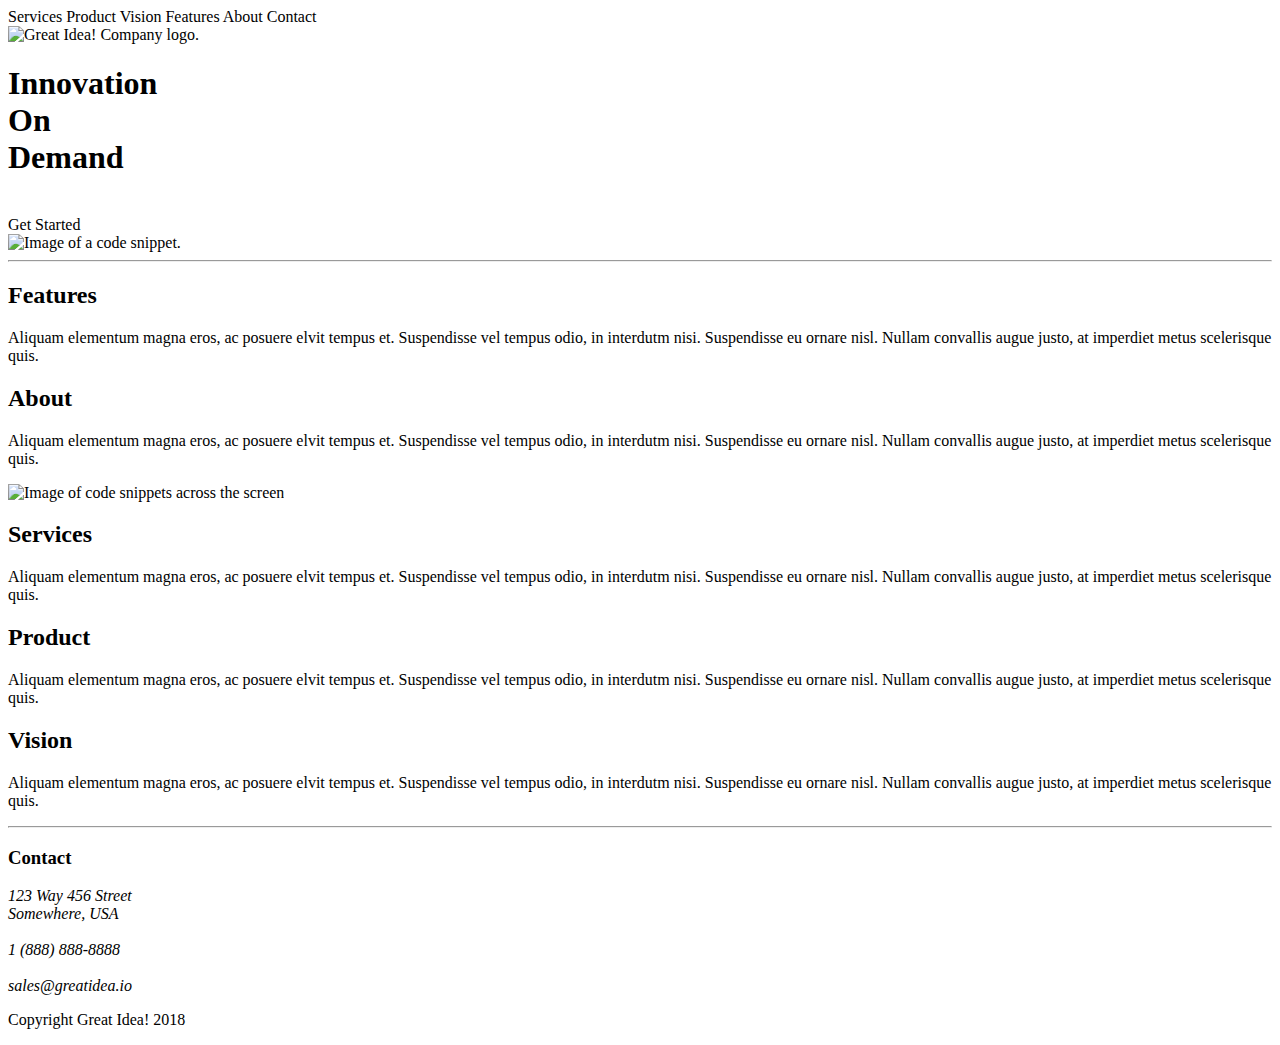
==== great-idea/index.html @ 619346fd "Added Tags for Nav and Header" ====
<!doctype html>

<html lang="en">

<head>
  <meta charset="utf-8">

  <title>Great Idea!</title>

  <link href="https://fonts.googleapis.com/css?family=Bangers|Titillium+Web" rel="stylesheet">
  <link rel="stylesheet" href="css/index.css">

  <!--[if lt IE 9]>
    <script src="https://cdnjs.cloudflare.com/ajax/libs/html5shiv/3.7.3/html5shiv.js"></script>
  <![endif]-->
</head>

<body>
  <div id="navbar">
    <header>
    <nav>
      <a>Services</a>
      <a>Product</a>
      <a>Vision</a>
      <a>Features</a>
      <a>About</a>
      <a>Contact</a>
    </nav>
    <img class="logo" src="img/logo.png" alt="Great Idea! Company logo.">
  </div>
  </header>

  <div class="main">
    <div class="left-side">
      <h1>
        Innovation<br>
        On<br>
        Demand
      </h1>
      <br>
      <a>Get Started</a>
    </div>
    <div class="right-side">
      <img src="img/header-img.png" alt="Image of a code snippet.">
    </div>
  </div>
  <hr>
  <div class="contents-container">
    <div class="above-image">
      <section class="features">
        <h2>Features</h2>
        <p>
          Aliquam elementum magna eros, ac posuere elvit tempus et. Suspendisse vel tempus odio, in interdutm nisi.
          Suspendisse eu ornare nisl. Nullam convallis augue justo, at imperdiet metus scelerisque quis.
        </p>
      </section>

      <section class="about">
        <h2>About</h2>
        <p>Aliquam elementum magna eros, ac posuere elvit tempus et. Suspendisse vel tempus odio, in interdutm nisi.
          Suspendisse eu ornare nisl. Nullam convallis augue justo, at imperdiet metus scelerisque quis.
        </p>
      </section>
    </div>
    <img class="middle-img" src="img/mid-page-accent.jpg" alt="Image of code snippets across the screen">
    <div class="below-image">
      <section class="services">
        <h2>Services</h2>
        <p>Aliquam elementum magna eros, ac posuere elvit tempus et. Suspendisse vel tempus odio, in interdutm nisi.
        Suspendisse eu ornare nisl. Nullam convallis augue justo, at imperdiet metus scelerisque quis.</p>
      </section>

      <section class="product">
        <h2>Product</h2>
        <p>Aliquam elementum magna eros, ac posuere elvit tempus et. Suspendisse vel tempus odio, in interdutm nisi.
        Suspendisse eu ornare nisl. Nullam convallis augue justo, at imperdiet metus scelerisque quis.</p>
      </section>

      <section class="vision">
        <h2>Vision</h2>
        <p>Aliquam elementum magna eros, ac posuere elvit tempus et. Suspendisse vel tempus odio, in interdutm nisi.
        Suspendisse eu ornare nisl. Nullam convallis augue justo, at imperdiet metus scelerisque quis.</p>
      </section>
    </div>
  </div>
  <hr>
  <footer>
    <h3>Contact</h3>

    <address>
      123 Way 456 Street<br>
      Somewhere, USA<br><br>
      1 (888) 888-8888<br><br>
      sales@greatidea.io
    </address>
    <p class="copyright">
      Copyright Great Idea! 2018
    </p>
  </footer>

</body>

</html>
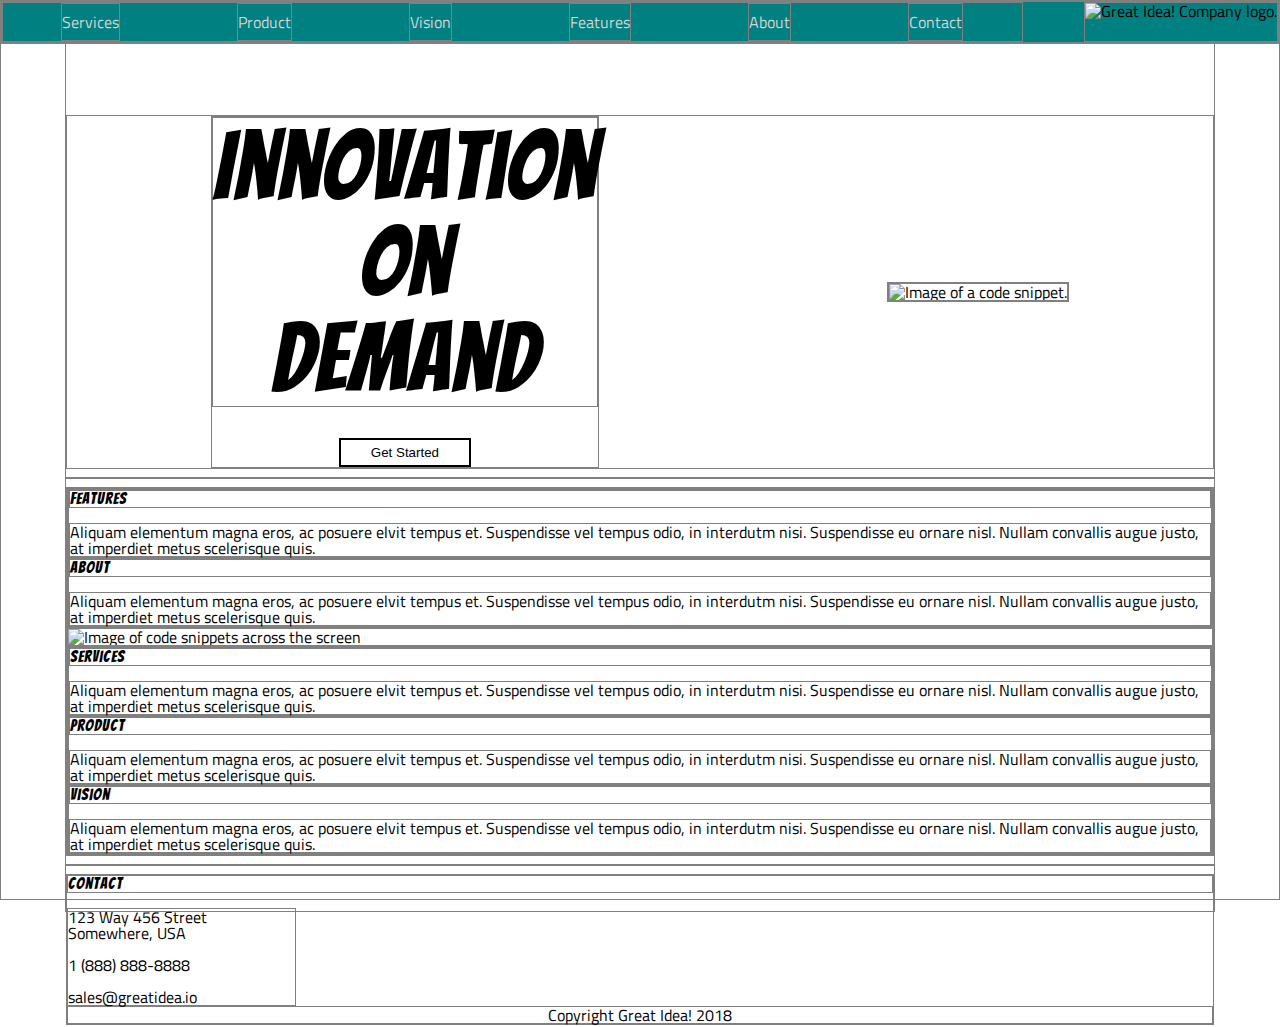
==== commit cd2fce18: "began to add flexbox properties" ====
--- a/great-idea/index.html
+++ b/great-idea/index.html
@@ -27,8 +27,9 @@
       <a>Contact</a>
     </nav>
     <img class="logo" src="img/logo.png" alt="Great Idea! Company logo.">
-  </div>
+  
   </header>
+</div>
 
   <div class="main">
     <div class="left-side">
@@ -38,7 +39,7 @@
         Demand
       </h1>
       <br>
-      <a>Get Started</a>
+      <button id="get-started">Get Started</button>
     </div>
     <div class="right-side">
       <img src="img/header-img.png" alt="Image of a code snippet.">
--- a/great-idea/css/index.css
+++ b/great-idea/css/index.css
@@ -0,0 +1,161 @@
+/* http://meyerweb.com/eric/tools/css/reset/ 
+   v2.0 | 20110126
+   License: none (public domain)
+*/
+
+html, body, div, span, applet, object, iframe,
+h1, h2, h3, h4, h5, h6, p, blockquote, pre,
+a, abbr, acronym, address, big, cite, code,
+del, dfn, em, img, ins, kbd, q, s, samp,
+small, strike, strong, sub, sup, tt, var,
+b, u, i, center,
+dl, dt, dd, ol, ul, li,
+fieldset, form, label, legend,
+table, caption, tbody, tfoot, thead, tr, th, td,
+article, aside, canvas, details, embed, 
+figure, figcaption, footer, header, hgroup, 
+menu, nav, output, ruby, section, summary,
+time, mark, audio, video {
+	margin: 0;
+	padding: 0;
+	font-size: 100%;
+	font: inherit;
+	vertical-align: baseline;
+  	max-width:100%; 
+  	border:1px solid grey;
+}
+/* HTML5 display-role reset for older browsers */
+article, aside, details, figcaption, figure, 
+footer, header, hgroup, menu, nav, section {
+	display: block;
+}
+body {
+	line-height: 1;
+}
+ol, ul {
+	list-style: none;
+}
+blockquote, q {
+	quotes: none;
+}
+blockquote:before, blockquote:after,
+q:before, q:after {
+	content: '';
+	content: none;
+}
+table {
+	border-collapse: collapse;
+	border-spacing: 0;
+}
+
+/* Set every element's box-sizing to border-box */
+* {
+    box-sizing: border-box;
+}
+
+html, body {
+    height: 100%;
+    font-family: 'Titillium Web', sans-serif;
+}
+
+h1, h2, h3, h4, h5 {
+    font-family: 'Bangers', cursive;
+    letter-spacing: 1px;
+	margin-bottom: 15px;
+	
+}
+
+/* Your code starts here! */
+body {
+	margin: 1% 5%;
+}
+/* Header */
+
+header {
+	display: flex;
+	justify-content: space-between;
+}
+
+/* nav */
+#navbar {
+	width: 100%;
+	background-color: teal;
+	position: fixed;
+	left: 0;
+	top: 0;
+}
+
+nav {
+	width: 80%;
+	height: 40px;
+	text-align: center;
+	max-height: 100%;
+	display: flex;
+	justify-content: space-around;
+}
+
+nav a{
+	height: 100%;
+	padding:  10px 0;
+	vertical-align: middle;
+	color: lightgrey;
+}
+
+/* Main */
+.main {
+	width: 100%;
+	margin-top: 100px;
+	display: flex;
+	justify-content: space-around;
+	align-items: center;
+
+}
+#get-started{
+	background-color: inherit;
+	border: 2px solid black;
+	padding: 5px 30px;
+}
+
+.left-side {
+	text-align: center;
+}
+
+h1 {
+	font-size: 6em;
+}
+div.left-side a {
+	margin-bottom: 30px;
+	border: 2px solid black;
+}
+
+/* Contents */
+.contents-container{
+	display: flex;
+	flex-wrap: wrap;
+}
+
+.above-image section{
+}
+.below-image section{
+}
+.middle-img {
+	width: 100%;
+}
+
+hr {
+	color: grey;
+	border: 1px solid grey;
+}
+
+/* footer */
+footer{
+	width: 100%;
+}
+address {
+	width: 20%;
+}
+
+.copyright {
+	text-align: center;
+	width: 100%;
+}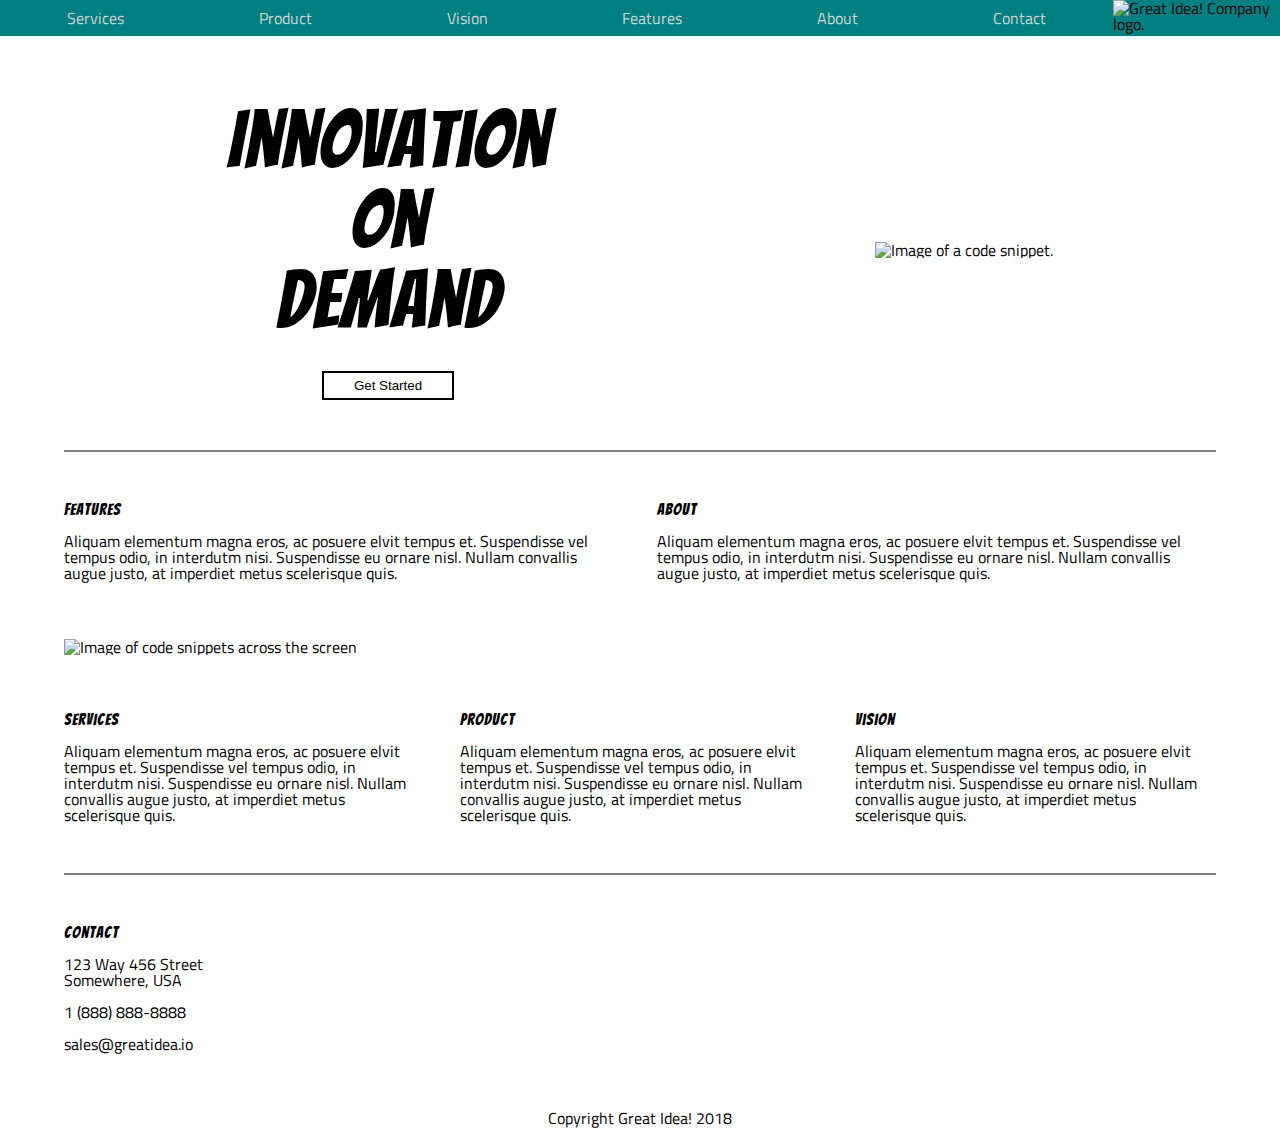
==== commit 8b85681b: "finished first page, starting on services page" ====
--- a/great-idea/index.html
+++ b/great-idea/index.html
@@ -18,18 +18,18 @@
 <body>
   <div id="navbar">
     <header>
-    <nav>
-      <a>Services</a>
-      <a>Product</a>
-      <a>Vision</a>
-      <a>Features</a>
-      <a>About</a>
-      <a>Contact</a>
-    </nav>
-    <img class="logo" src="img/logo.png" alt="Great Idea! Company logo.">
-  
-  </header>
-</div>
+      <nav>
+        <a>Services</a>
+        <a>Product</a>
+        <a>Vision</a>
+        <a>Features</a>
+        <a>About</a>
+        <a>Contact</a>
+      </nav>
+      <img class="logo" src="img/logo.png" alt="Great Idea! Company logo.">
+
+    </header>
+  </div>
 
   <div class="main">
     <div class="left-side">
@@ -68,19 +68,19 @@
       <section class="services">
         <h2>Services</h2>
         <p>Aliquam elementum magna eros, ac posuere elvit tempus et. Suspendisse vel tempus odio, in interdutm nisi.
-        Suspendisse eu ornare nisl. Nullam convallis augue justo, at imperdiet metus scelerisque quis.</p>
+          Suspendisse eu ornare nisl. Nullam convallis augue justo, at imperdiet metus scelerisque quis.</p>
       </section>
 
       <section class="product">
         <h2>Product</h2>
         <p>Aliquam elementum magna eros, ac posuere elvit tempus et. Suspendisse vel tempus odio, in interdutm nisi.
-        Suspendisse eu ornare nisl. Nullam convallis augue justo, at imperdiet metus scelerisque quis.</p>
+          Suspendisse eu ornare nisl. Nullam convallis augue justo, at imperdiet metus scelerisque quis.</p>
       </section>
 
       <section class="vision">
         <h2>Vision</h2>
         <p>Aliquam elementum magna eros, ac posuere elvit tempus et. Suspendisse vel tempus odio, in interdutm nisi.
-        Suspendisse eu ornare nisl. Nullam convallis augue justo, at imperdiet metus scelerisque quis.</p>
+          Suspendisse eu ornare nisl. Nullam convallis augue justo, at imperdiet metus scelerisque quis.</p>
       </section>
     </div>
   </div>
--- a/great-idea/css/index.css
+++ b/great-idea/css/index.css
@@ -22,7 +22,7 @@
 	font: inherit;
 	vertical-align: baseline;
   	max-width:100%; 
-  	border:1px solid grey;
+  	/* border:1px solid grey; */
 }
 /* HTML5 display-role reset for older browsers */
 article, aside, details, figcaption, figure, 
@@ -67,7 +67,7 @@
 
 /* Your code starts here! */
 body {
-	margin: 1% 5%;
+	margin: 0 5%;
 }
 /* Header */
 
@@ -86,8 +86,7 @@
 }
 
 nav {
-	width: 80%;
-	height: 40px;
+	width: 100%;
 	text-align: center;
 	max-height: 100%;
 	display: flex;
@@ -121,7 +120,7 @@
 }
 
 h1 {
-	font-size: 6em;
+	font-size: 5em;
 }
 div.left-side a {
 	margin-bottom: 30px;
@@ -132,12 +131,30 @@
 .contents-container{
 	display: flex;
 	flex-wrap: wrap;
+	
 }
 
-.above-image section{
+.above-image{
+	display: flex;
+	justify-content: space-between;
+	padding-bottom: 5%;
+	width: 100%;
 }
-.below-image section{
+
+.about {
+	margin-left: 3%;
 }
+
+.below-image{
+	display: flex;
+	justify-content: space-between;
+	padding-top: 5%;
+}
+
+.product {
+	margin: 0 3%;
+}
+
 .middle-img {
 	width: 100%;
 }
@@ -145,6 +162,7 @@
 hr {
 	color: grey;
 	border: 1px solid grey;
+	margin: 50px 0;
 }
 
 /* footer */
@@ -158,4 +176,5 @@
 .copyright {
 	text-align: center;
 	width: 100%;
+	padding-top: 5%;
 }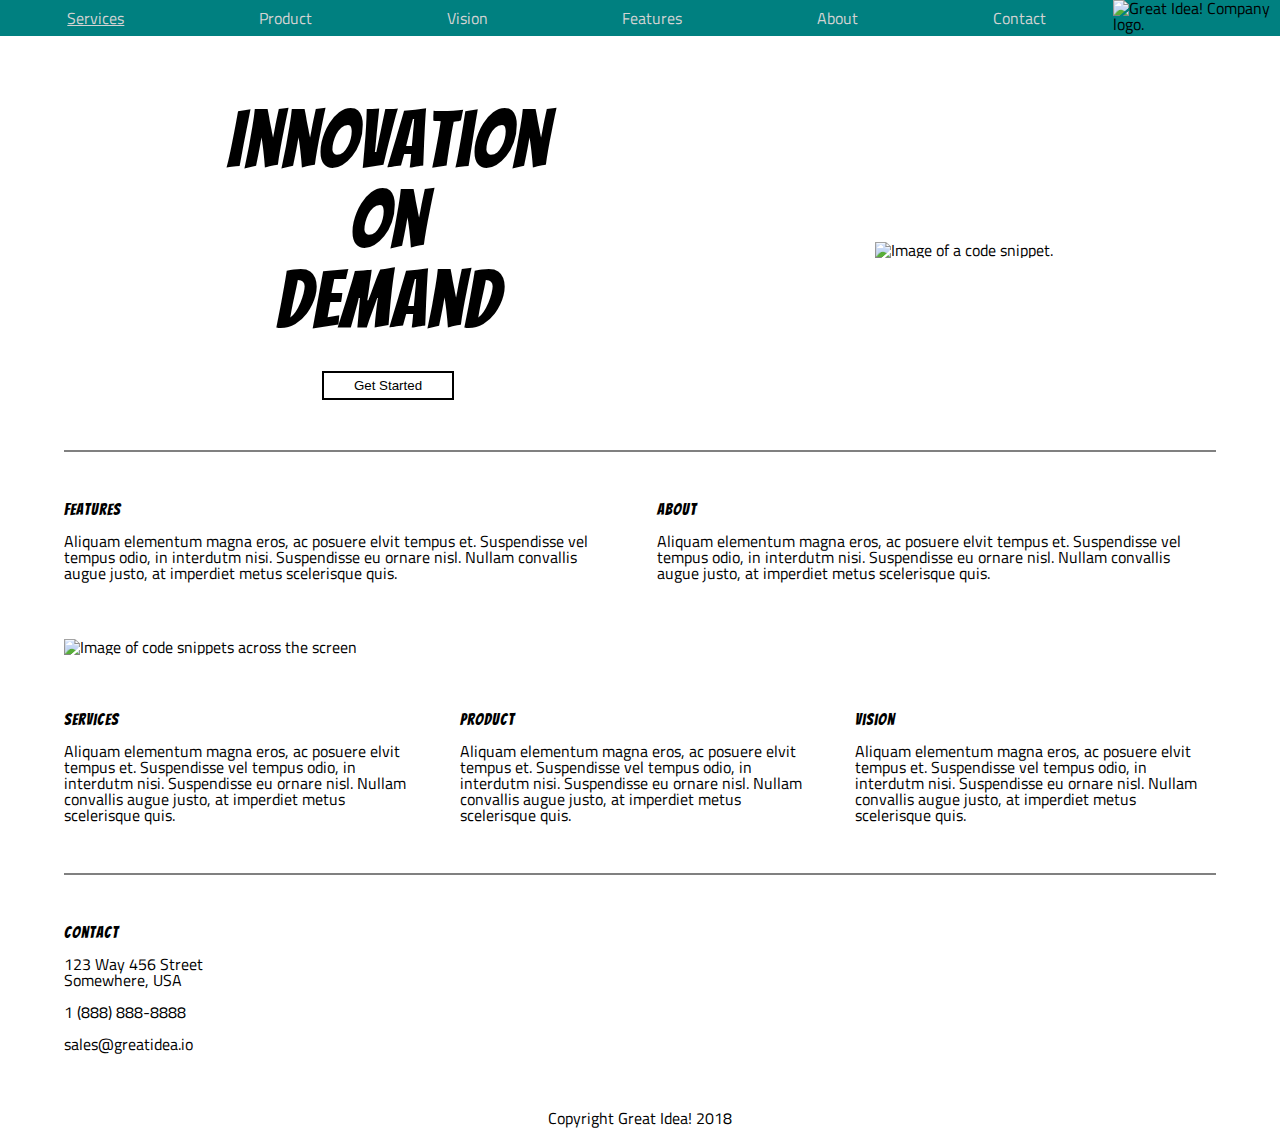
==== commit 92848682: "Finished with a 2" ====
--- a/great-idea/index.html
+++ b/great-idea/index.html
@@ -19,7 +19,7 @@
   <div id="navbar">
     <header>
       <nav>
-        <a>Services</a>
+        <a href="services.html">Services</a>
         <a>Product</a>
         <a>Vision</a>
         <a>Features</a>
--- a/great-idea/css/index.css
+++ b/great-idea/css/index.css
@@ -67,7 +67,10 @@
 
 /* Your code starts here! */
 body {
-	margin: 0 5%;
+	margin: 2% 5%;
+}
+#services{
+	width: 880px;
 }
 /* Header */
 
@@ -83,6 +86,16 @@
 	position: fixed;
 	left: 0;
 	top: 0;
+}
+
+#navbar-services {
+	width: 100%;
+	background-color: teal;
+	position: fixed;
+	left: 0;
+	top: 0;
+	width: 880px;
+	margin: 0 5%;
 }
 
 nav {
@@ -177,4 +190,56 @@
 	text-align: center;
 	width: 100%;
 	padding-top: 5%;
-}+}
+
+/* services page */
+
+.services-header-img {
+	margin-bottom: 50px;
+}
+
+.services-content{
+	display:flex;
+	flex-wrap: wrap;
+	justify-content: space-between;
+
+}
+
+.services-content div {
+	flex: 0 47%;
+	padding: 2%;
+	margin: 3% 0;
+	background-color:#eee;
+	border: 1px solid black;
+}
+
+.learn-more {
+	margin: 5% 0 3% 0;
+	padding: 2% 6%;
+	background-color: white;
+	border: 1px solid black;
+	border-radius: 5px;
+}
+
+.footer-left{
+	width: 50%;
+	padding-right: 5%;
+}
+
+
+.services-footer-div{
+	display: flex;
+	justify-content: space-between;
+	
+}
+
+
+
+ul {
+	list-style-type: square;
+	margin:5%;
+	display: flex;
+	flex-direction: column;
+	justify-content: space-around;
+	height: 60%;
+  }